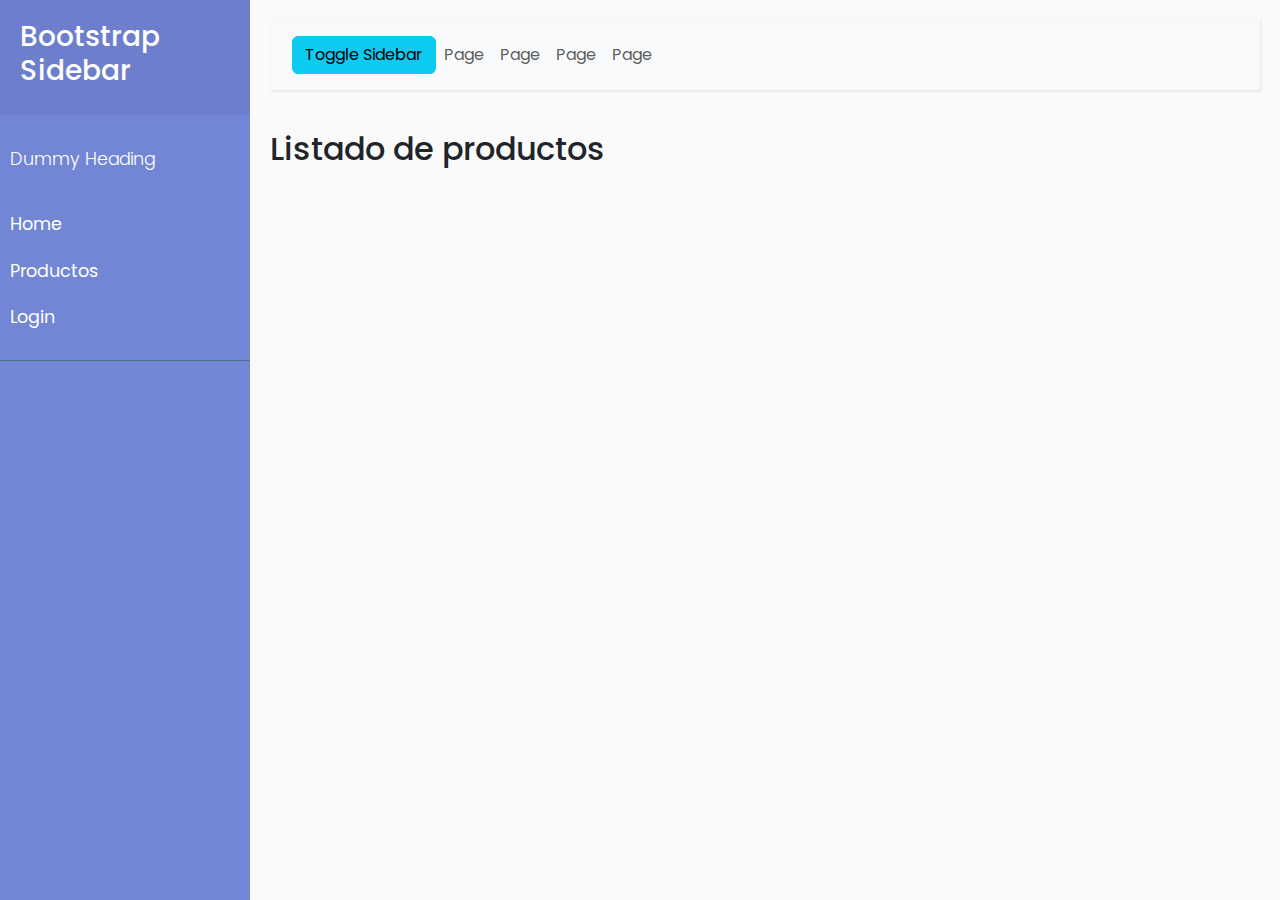
==== src/main/webapp/productos.html @ e1563c29 "first commit" ====
<!DOCTYPE html>
<html>
<head>
<meta charset="UTF-8">
<title>Listado de productos</title>

<link
	href="https://cdn.jsdelivr.net/npm/bootstrap@5.3.3/dist/css/bootstrap.min.css"
	rel="stylesheet"
	integrity="sha384-QWTKZyjpPEjISv5WaRU9OFeRpok6YctnYmDr5pNlyT2bRjXh0JMhjY6hW+ALEwIH"
	crossorigin="anonymous">
	
	<link href="style.css" rel="stylesheet">
</head>
<body>

<div class="wrapper">
		<!-- Sidebar  -->
		<nav id="sidebar">
			<div class="sidebar-header">
				<h3>Bootstrap Sidebar</h3>
			</div>

			<ul class="list-unstyled components">
				<p>Dummy Heading</p>
				<li><a href="#" data-toggle="collapse" aria-expanded="false">Home</a></li>
				<li><a href="/TechShop/login.html" data-toggle="collapse"
					aria-expanded="false">Productos</a></li>
				<li><a href="/TechShop/login.html" data-toggle="collapse"
					aria-expanded="false">Login</a></li>

			</ul>
		</nav>

		<!-- Page Content  -->
		<div id="content">

			<nav class="navbar navbar-expand-lg navbar-light bg-light">
				<div class="container-fluid">

					<button type="button" id="sidebarCollapse" class="btn btn-info">
						<i class="fas fa-align-left"></i> <span>Toggle Sidebar</span>
					</button>
					<button class="btn btn-dark d-inline-block d-lg-none ml-auto"
						type="button" data-toggle="collapse"
						data-target="#navbarSupportedContent"
						aria-controls="navbarSupportedContent" aria-expanded="false"
						aria-label="Toggle navigation">
						<i class="fas fa-align-justify"></i>
					</button>

					<div class="collapse navbar-collapse" id="navbarSupportedContent">
						<ul class="nav navbar-nav ml-auto">
							<li class="nav-item active"><a class="nav-link" href="#">Page</a>
							</li>
							<li class="nav-item"><a class="nav-link" href="">Page</a></li>
							<li class="nav-item"><a class="nav-link" href="#">Page</a></li>
							<li class="nav-item"><a class="nav-link" href="#">Page</a></li>
						</ul>
					</div>
				</div>
			</nav>

			<h2>Listado de productos</h2>

		</div>
	</div>
</body>
</html>
---- src/main/webapp/style.css ----
/*
    DEMO STYLE
*/

@import "https://fonts.googleapis.com/css?family=Poppins:300,400,500,600,700";
body {
    font-family: 'Poppins', sans-serif;
    background: #fafafa;
}

p {
    font-family: 'Poppins', sans-serif;
    font-size: 1.1em;
    font-weight: 300;
    line-height: 1.7em;
    color: #999;
}

a,
a:hover,
a:focus {
    color: inherit;
    text-decoration: none;
    transition: all 0.3s;
}

.navbar {
    padding: 15px 10px;
    background: #fff;
    border: none;
    border-radius: 0;
    margin-bottom: 40px;
    box-shadow: 1px 1px 3px rgba(0, 0, 0, 0.1);
}

.navbar-btn {
    box-shadow: none;
    outline: none !important;
    border: none;
}

.line {
    width: 100%;
    height: 1px;
    border-bottom: 1px dashed #ddd;
    margin: 40px 0;
}

/* ---------------------------------------------------
    SIDEBAR STYLE
----------------------------------------------------- */

.wrapper {
    display: flex;
    width: 100%;
    align-items: stretch;
}

#sidebar {
    min-width: 250px;
    max-width: 250px;
    background: #7386D5;
    color: #fff;
    transition: all 0.3s;
}

#sidebar.active {
    margin-left: -250px;
}

#sidebar .sidebar-header {
    padding: 20px;
    background: #6d7fcc;
}

#sidebar ul.components {
    padding: 20px 0;
    border-bottom: 1px solid #47748b;
}

#sidebar ul p {
    color: #fff;
    padding: 10px;
}

#sidebar ul li a {
    padding: 10px;
    font-size: 1.1em;
    display: block;
}

#sidebar ul li a:hover {
    color: #7386D5;
    background: #fff;
}

#sidebar ul li.active>a,
a[aria-expanded="true"] {
    color: #fff;
    background: #6d7fcc;
}

a[data-toggle="collapse"] {
    position: relative;
}

.dropdown-toggle::after {
    display: block;
    position: absolute;
    top: 50%;
    right: 20px;
    transform: translateY(-50%);
}

ul ul a {
    font-size: 0.9em !important;
    padding-left: 30px !important;
    background: #6d7fcc;
}

ul.CTAs {
    padding: 20px;
}

ul.CTAs a {
    text-align: center;
    font-size: 0.9em !important;
    display: block;
    border-radius: 5px;
    margin-bottom: 5px;
}

a.download {
    background: #fff;
    color: #7386D5;
}

a.article,
a.article:hover {
    background: #6d7fcc !important;
    color: #fff !important;
}

/* ---------------------------------------------------
    CONTENT STYLE
----------------------------------------------------- */

#content {
    width: 100%;
    padding: 20px;
    min-height: 100vh;
    transition: all 0.3s;
}

/* ---------------------------------------------------
    MEDIAQUERIES
----------------------------------------------------- */

@media (max-width: 768px) {
    #sidebar {
        margin-left: -250px;
    }
    #sidebar.active {
        margin-left: 0;
    }
    #sidebarCollapse span {
        display: none;
    }
}
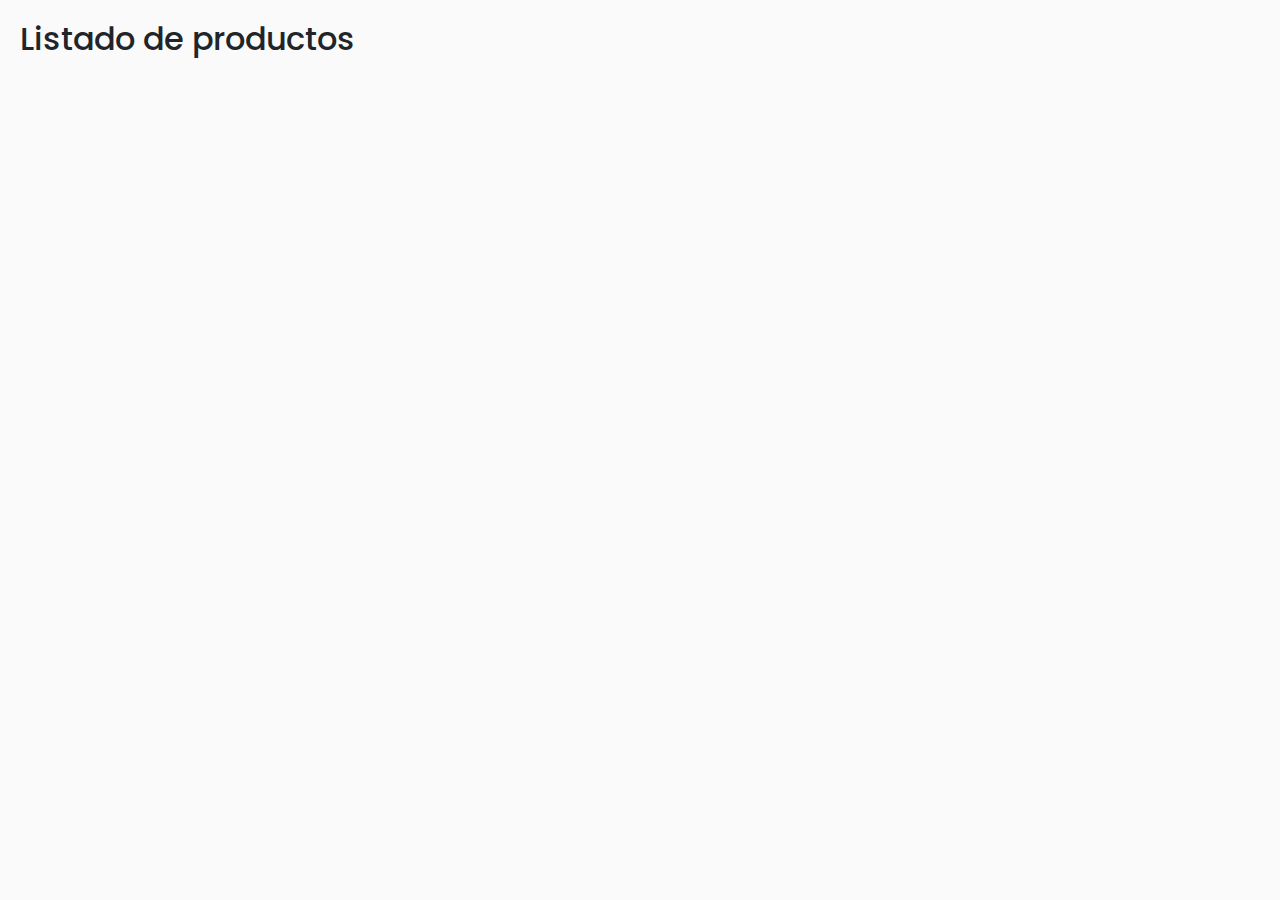
==== commit 607a19aa: "Añadiendo el concepto de CDI al proyecto y usando anotaciones" ====
--- a/src/main/webapp/productos.html
+++ b/src/main/webapp/productos.html
@@ -15,52 +15,14 @@
 <body>
 
 <div class="wrapper">
-		<!-- Sidebar  -->
-		<nav id="sidebar">
-			<div class="sidebar-header">
-				<h3>Bootstrap Sidebar</h3>
-			</div>
-
-			<ul class="list-unstyled components">
-				<p>Dummy Heading</p>
-				<li><a href="#" data-toggle="collapse" aria-expanded="false">Home</a></li>
-				<li><a href="/TechShop/login.html" data-toggle="collapse"
-					aria-expanded="false">Productos</a></li>
-				<li><a href="/TechShop/login.html" data-toggle="collapse"
-					aria-expanded="false">Login</a></li>
-
-			</ul>
-		</nav>
+		<!-- Aqui debemos agregar el archivo sidebar de layout  -->
+		<jsp:include page="layout/sidebar.jsp" />
 
 		<!-- Page Content  -->
 		<div id="content">
 
-			<nav class="navbar navbar-expand-lg navbar-light bg-light">
-				<div class="container-fluid">
-
-					<button type="button" id="sidebarCollapse" class="btn btn-info">
-						<i class="fas fa-align-left"></i> <span>Toggle Sidebar</span>
-					</button>
-					<button class="btn btn-dark d-inline-block d-lg-none ml-auto"
-						type="button" data-toggle="collapse"
-						data-target="#navbarSupportedContent"
-						aria-controls="navbarSupportedContent" aria-expanded="false"
-						aria-label="Toggle navigation">
-						<i class="fas fa-align-justify"></i>
-					</button>
-
-					<div class="collapse navbar-collapse" id="navbarSupportedContent">
-						<ul class="nav navbar-nav ml-auto">
-							<li class="nav-item active"><a class="nav-link" href="#">Page</a>
-							</li>
-							<li class="nav-item"><a class="nav-link" href="">Page</a></li>
-							<li class="nav-item"><a class="nav-link" href="#">Page</a></li>
-							<li class="nav-item"><a class="nav-link" href="#">Page</a></li>
-						</ul>
-					</div>
-				</div>
-			</nav>
-
+			<!-- Navbar -->
+			<jsp:include page="layout/navbar.jsp" />
 			<h2>Listado de productos</h2>
 
 		</div>
--- a/src/main/webapp/style.css
+++ b/src/main/webapp/style.css
@@ -75,7 +75,6 @@
 
 #sidebar ul.components {
     padding: 20px 0;
-    border-bottom: 1px solid #47748b;
 }
 
 #sidebar ul p {
@@ -141,6 +140,19 @@
     color: #fff !important;
 }
 
+ .avatar {
+      width: 40px;
+      height: 40px;
+      object-fit: cover;
+      border-radius: 50%;
+    }
+    .navbar-custom {
+      background-color: #007BFF;
+    }
+    .navbar-custom .form-control {
+      width: 300px;
+    }
+
 /* ---------------------------------------------------
     CONTENT STYLE
 ----------------------------------------------------- */
